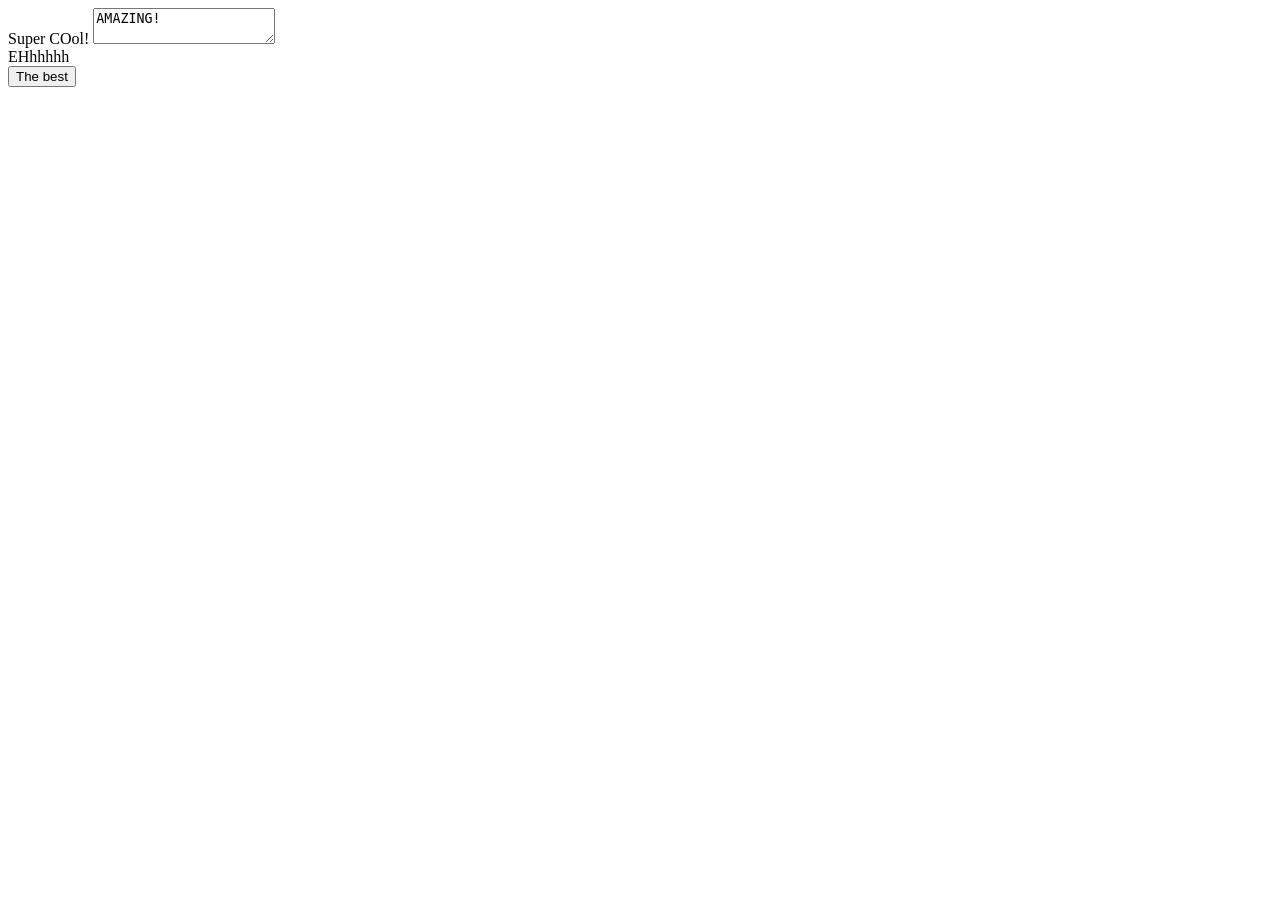
==== Week2/homework/index.html @ 824340f4 "Homework for Week 2" ====
<!DOCTYPE html>
<html lang="en">
<head>
    <meta charset="UTF-8">
    <title>MY AWESOME PAGE</title>
</head>
<body>
    <div class="yomama">
        <span id="first">Super COol!</span>
        <textarea id="second">AMAZING!</textarea>
    </div>
    <div class="yomama2">
        <section id="third">EHhhhhh</section>
        <button id="fourth" alt="button for something cool">The best</button>
    </div>
</body>
</html>
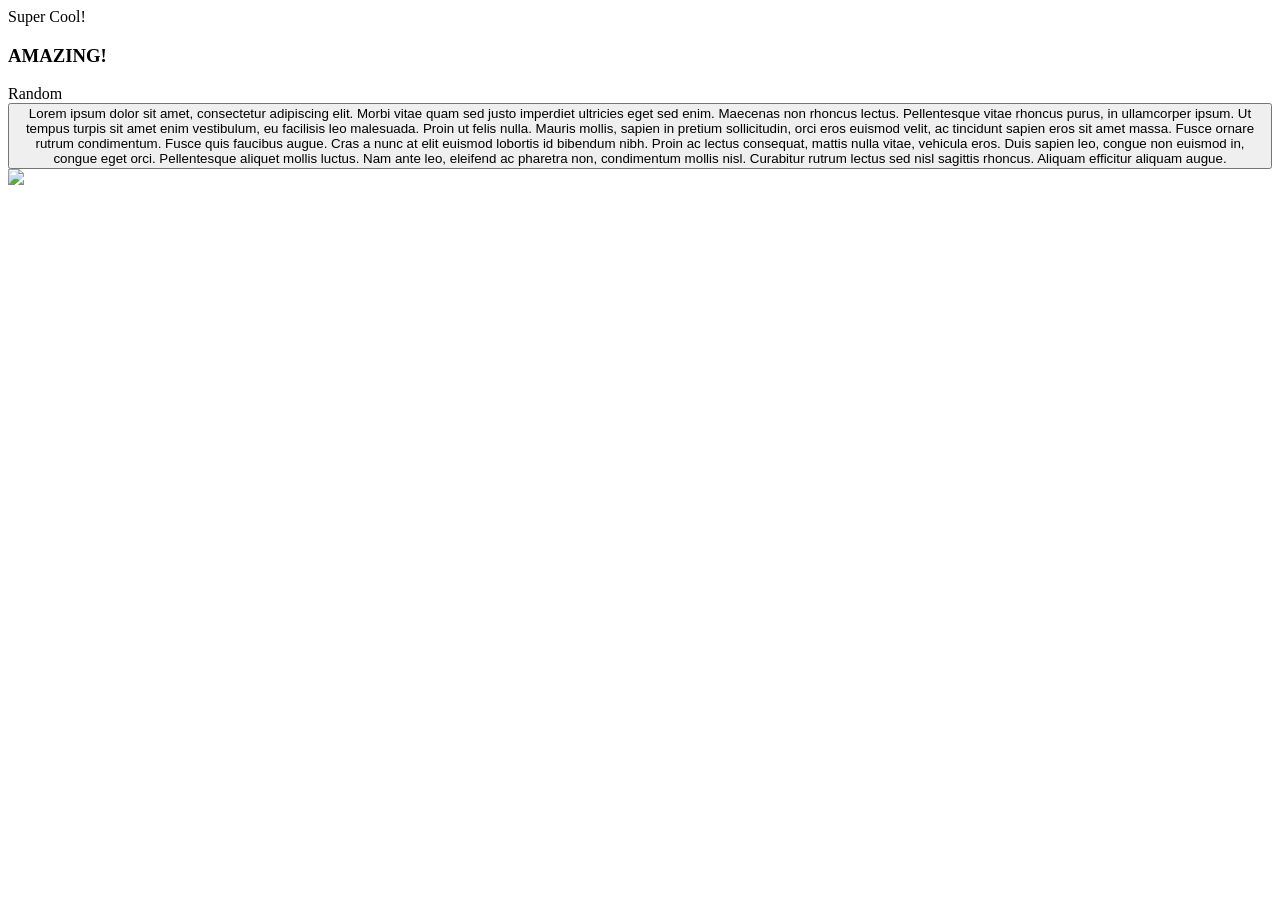
==== commit 58eae776: "updated homework" ====
--- a/Week2/homework/index.html
+++ b/Week2/homework/index.html
@@ -6,12 +6,15 @@
 </head>
 <body>
     <div class="yomama">
-        <span id="first">Super COol!</span>
-        <textarea id="second">AMAZING!</textarea>
+        <span id="first">Super Cool!</span>
+        <h3 id="second">AMAZING!</h3>
     </div>
     <div class="yomama2">
-        <section id="third">EHhhhhh</section>
-        <button id="fourth" alt="button for something cool">The best</button>
+        <section id="third">Random</section>
+        <button id="fourth" alt="button for something cool">Lorem ipsum dolor sit amet, consectetur adipiscing elit. Morbi vitae quam sed justo imperdiet ultricies eget sed enim. Maecenas non rhoncus lectus. Pellentesque vitae rhoncus purus, in ullamcorper ipsum. Ut tempus turpis sit amet enim vestibulum, eu facilisis leo malesuada. Proin ut felis nulla. Mauris mollis, sapien in pretium sollicitudin, orci eros euismod velit, ac tincidunt sapien eros sit amet massa. Fusce ornare rutrum condimentum. Fusce quis faucibus augue. Cras a nunc at elit euismod lobortis id bibendum nibh. Proin ac lectus consequat, mattis nulla vitae, vehicula eros. Duis sapien leo, congue non euismod in, congue eget orci. Pellentesque aliquet mollis luctus. Nam ante leo, eleifend ac pharetra non, condimentum mollis nisl. Curabitur rutrum lectus sed nisl sagittis rhoncus. Aliquam efficitur aliquam augue.</button>
+    </div>
+    <div>
+        <img src="https://www.smallhandsbigart.com/wp-content/uploads/2019/01/llama20.jpg"/>
     </div>
 </body>
 </html>
